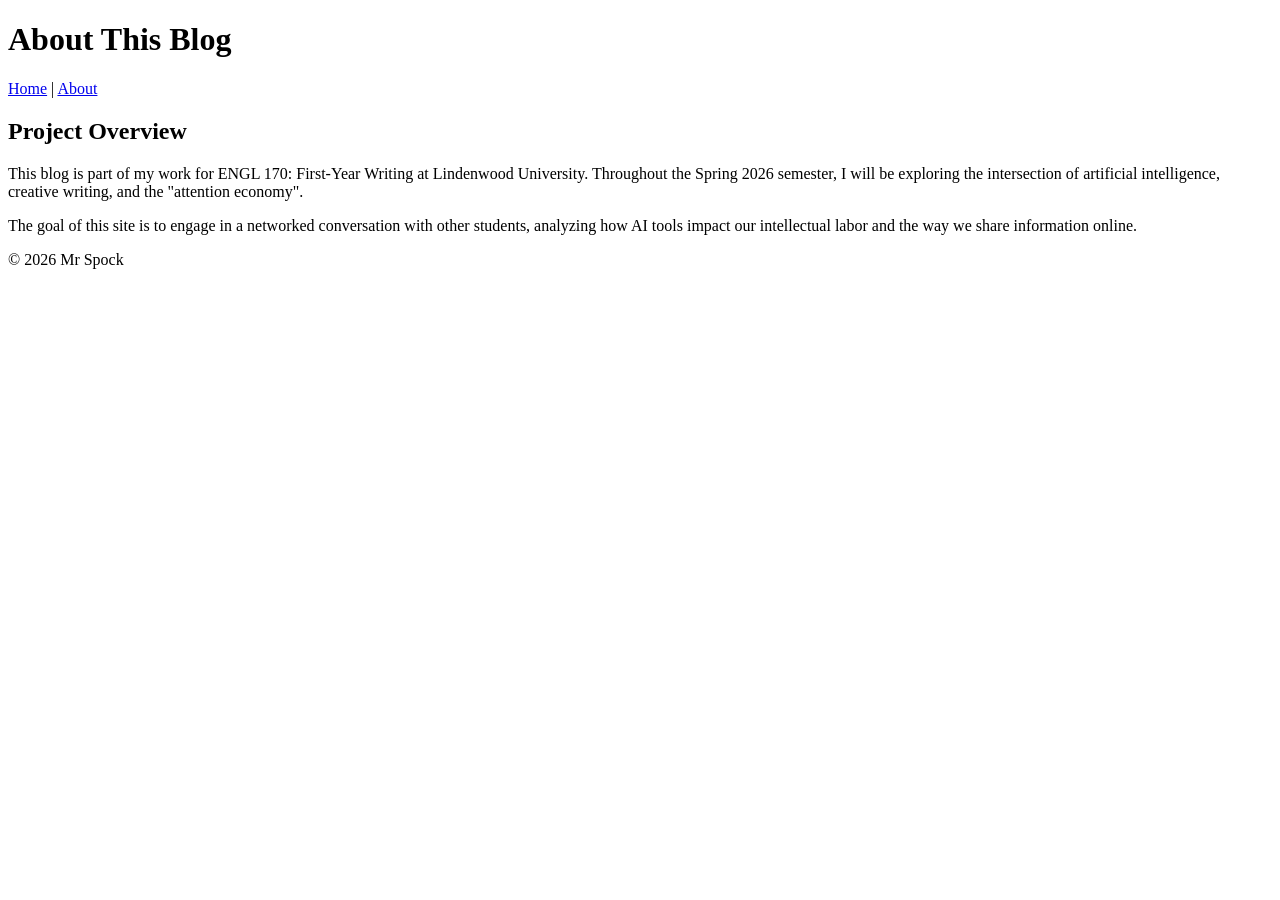
==== about.html @ f24437c0 "Create about.html" ====
<!DOCTYPE html>
<html lang="en">
<head>
    <meta charset="UTF-8">
    <meta name="viewport" content="width=device-width, initial-scale=1.0">
    <title>About - AI and robots in space</title>
    <link rel="stylesheet" href="style.css">
</head>
<body>
    <header>
        <h1>About This Blog</h1>
        <nav>
            <a href="index.html">Home</a> | 
            <a href="about.html">About</a>
        </nav>
    </header>

    <main>
        <article>
            <h2>Project Overview</h2>
            <p>This blog is part of my work for ENGL 170: First-Year Writing at Lindenwood University. Throughout the Spring 2026 semester, I will be exploring the intersection of artificial intelligence, creative writing, and the "attention economy".</p>
            
            <p>The goal of this site is to engage in a networked conversation with other students, analyzing how AI tools impact our intellectual labor and the way we share information online.</p>
        </article>
    </main>

    <footer>
        <p>&copy; 2026 Mr Spock</p>
    </footer>
</body>
</html>
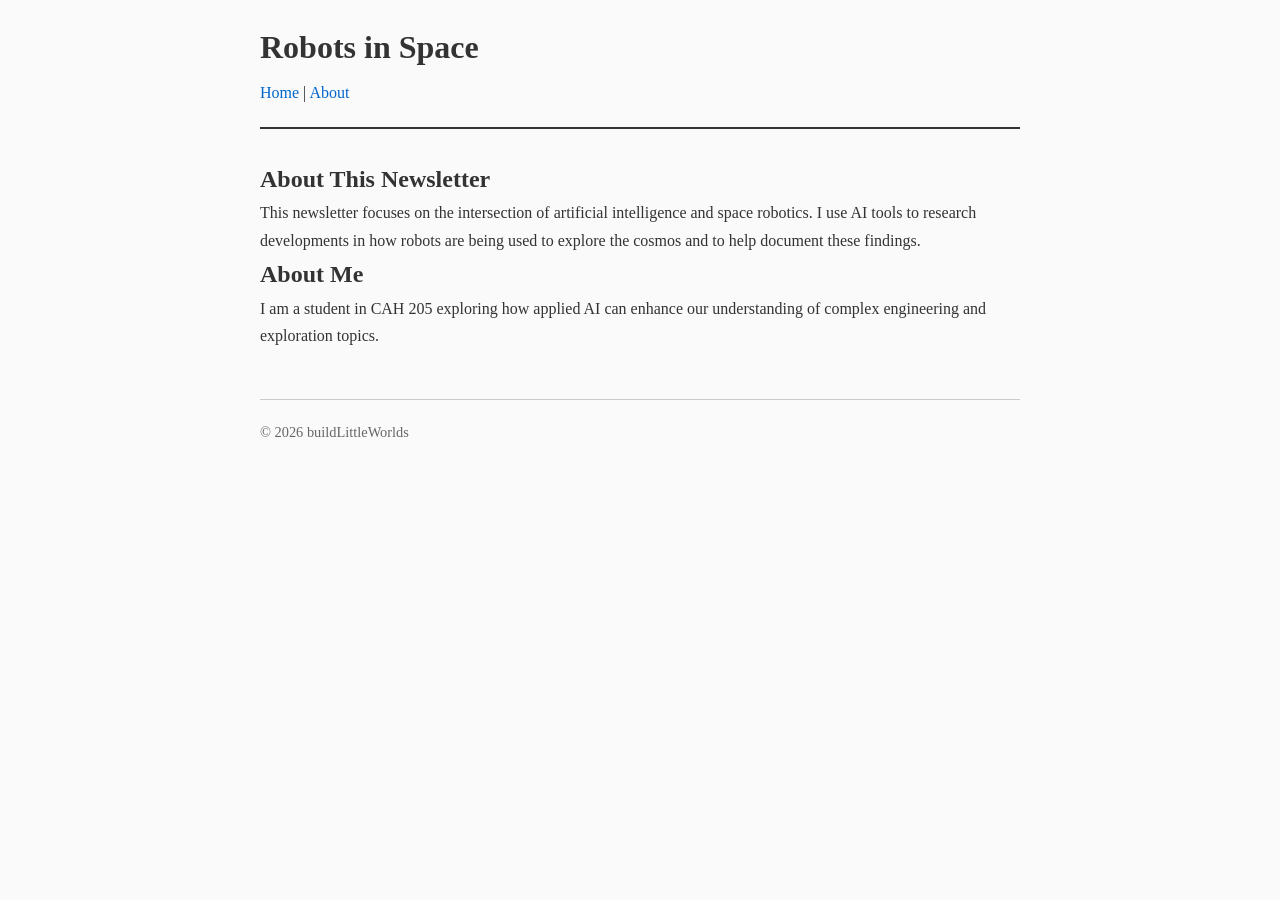
==== commit 18dc3df3: "Create about.html" ====
--- a/about.html
+++ b/about.html
@@ -3,29 +3,28 @@
 <head>
     <meta charset="UTF-8">
     <meta name="viewport" content="width=device-width, initial-scale=1.0">
-    <title>About - AI and robots in space</title>
+    <title>About - Robots in Space</title>
     <link rel="stylesheet" href="style.css">
 </head>
 <body>
     <header>
-        <h1>About This Blog</h1>
+        <h1>Robots in Space</h1>
         <nav>
-            <a href="index.html">Home</a> | 
+            <a href="index.html">Home</a> |
             <a href="about.html">About</a>
         </nav>
     </header>
 
     <main>
-        <article>
-            <h2>Project Overview</h2>
-            <p>This blog is part of my work for ENGL 170: First-Year Writing at Lindenwood University. Throughout the Spring 2026 semester, I will be exploring the intersection of artificial intelligence, creative writing, and the "attention economy".</p>
-            
-            <p>The goal of this site is to engage in a networked conversation with other students, analyzing how AI tools impact our intellectual labor and the way we share information online.</p>
-        </article>
+        <h2>About This Newsletter</h2>
+        <p>This newsletter focuses on the intersection of artificial intelligence and space robotics. I use AI tools to research developments in how robots are being used to explore the cosmos and to help document these findings.</p>
+        
+        <h2>About Me</h2>
+        <p>I am a student in CAH 205 exploring how applied AI can enhance our understanding of complex engineering and exploration topics.</p>
     </main>
 
     <footer>
-        <p>&copy; 2026 Mr Spock</p>
+        <p>&copy; 2026 buildLittleWorlds</p>
     </footer>
 </body>
 </html>
--- a/style.css
+++ b/style.css
@@ -0,0 +1,67 @@
+* {
+    margin: 0;
+    padding: 0;
+    box-sizing: border-box;
+}
+
+body {
+    font-family: Georgia, serif;
+    line-height: 1.7;
+    max-width: 800px;
+    margin: 0 auto;
+    padding: 20px;
+    background-color: #fafafa;
+    color: #333;
+}
+
+header {
+    border-bottom: 2px solid #333;
+    padding-bottom: 20px;
+    margin-bottom: 30px;
+}
+
+header h1 {
+    margin-bottom: 5px;
+}
+
+header .tagline {
+    color: #666;
+    font-style: italic;
+    margin-bottom: 10px;
+}
+
+nav a {
+    color: #0066cc;
+    text-decoration: none;
+}
+
+.post-list {
+    list-style: none;
+}
+
+.post-list li {
+    margin-bottom: 25px;
+    padding-bottom: 20px;
+    border-bottom: 1px solid #ddd;
+}
+
+.post-list a {
+    font-size: 1.3em;
+    color: #333;
+    text-decoration: none;
+}
+
+.post-list .date {
+    display: block;
+    margin-top: 5px;
+    color: #666;
+    font-style: italic;
+}
+
+footer {
+    margin-top: 50px;
+    padding-top: 20px;
+    border-top: 1px solid #ccc;
+    color: #666;
+    font-size: 0.9em;
+}
